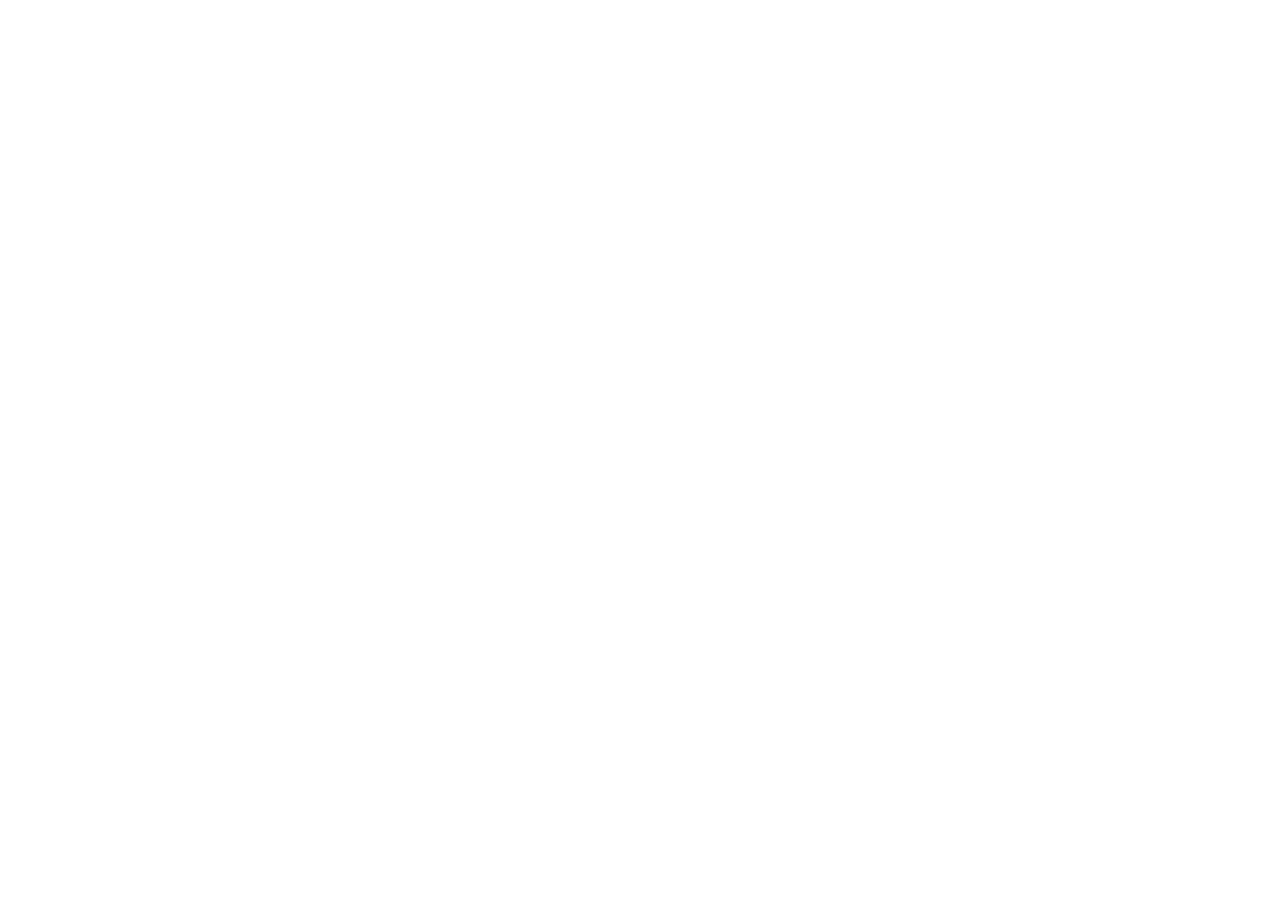
==== index.html @ 9162f2c9 "Initial commit" ====
<!DOCTYPE HTML>
<html>

	<head>
		<meta http-equiv="X-UA-Compatible" content="IE=edge" />
		<meta charset="UTF-8">

		<title>EE_TIME</title>

		<script id="sap-ui-bootstrap"
			src="resources/sap-ui-core.js"
			data-sap-ui-libs="sap.m"
			data-sap-ui-theme="sap_bluecrystal"
			data-sap-ui-xx-bindingSyntax="complex"
			data-sap-ui-resourceroots='{"com.transfieldservices": "./"}'>
		</script>

		<link rel="stylesheet" type="text/css" href="css/style.css">

		<script>
			sap.ui.getCore().attachInit(function() {
				new sap.m.Shell({
					app: new sap.ui.core.ComponentContainer({
						height : "100%",
						name : "com.transfieldservices"
					})
				}).placeAt("content");
			});
		</script>
	</head>

	<body class="sapUiBody" id="content">
	</body>

</html>
---- css/style.css ----
.spacerTop {
	margin-top: 2rem;
}
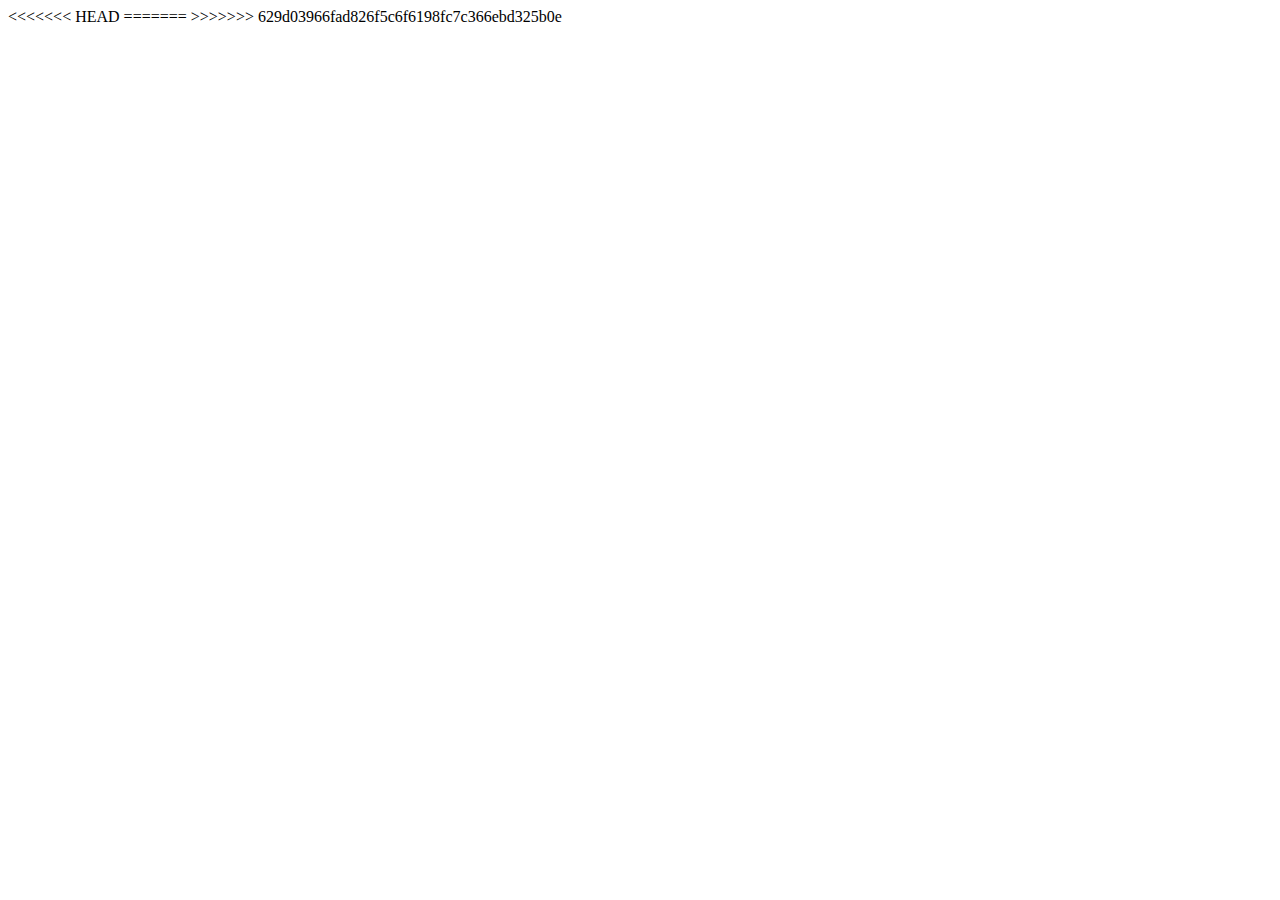
==== commit e4681e1b: "Merge commit 'a0c4aa34127fd5d861fad88716cea54200af1c42'" ====
--- a/index.html
+++ b/index.html
@@ -31,5 +31,8 @@
 
 	<body class="sapUiBody" id="content">
 	</body>
-
+<<<<<<< HEAD
+=======
+<!-- TEST -->
+>>>>>>> 629d03966fad826f5c6f6198fc7c366ebd325b0e
 </html>
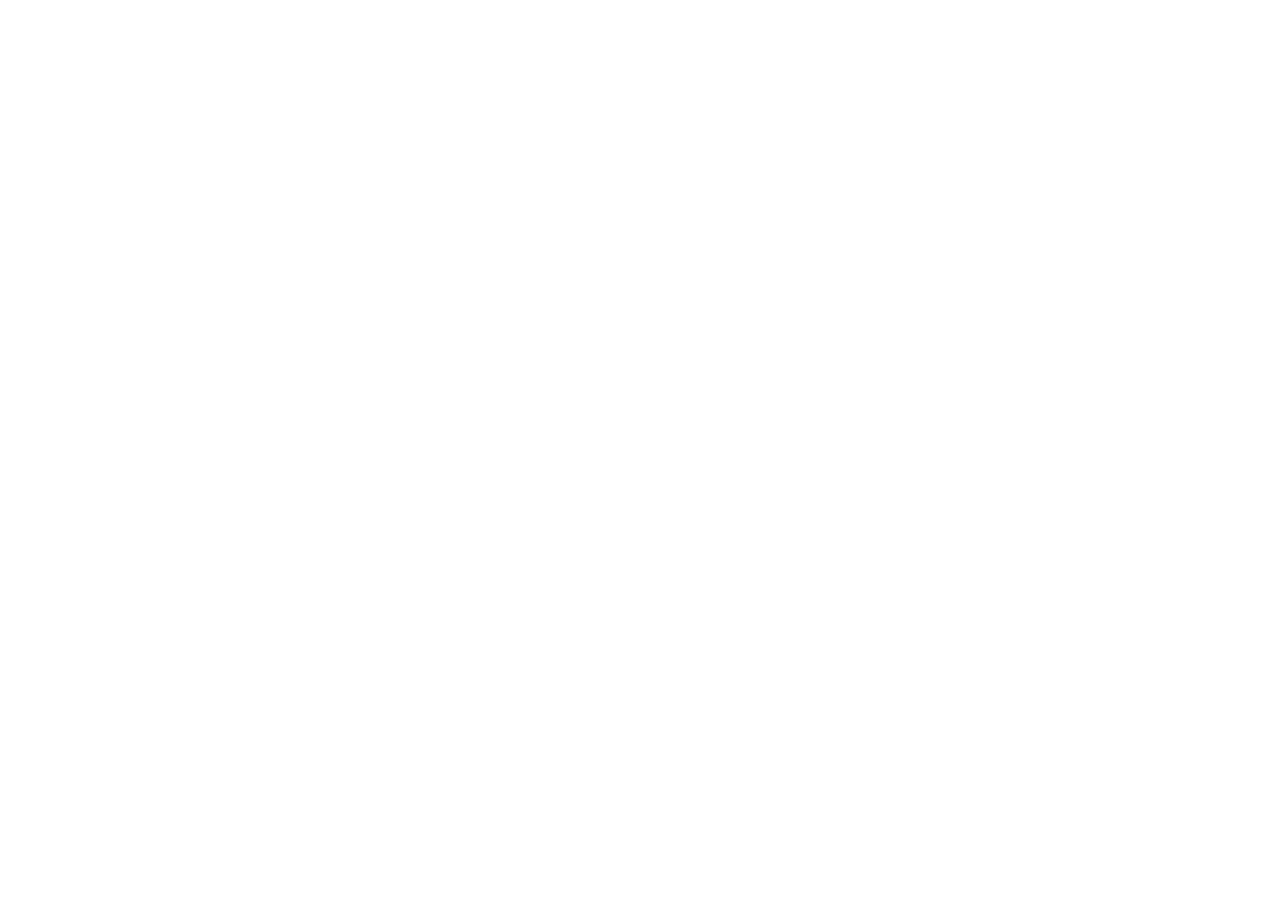
==== commit edb202e4: "Change app namespace to com.broadspectrum.etime.ee" ====
--- a/index.html
+++ b/index.html
@@ -12,7 +12,7 @@
 			data-sap-ui-libs="sap.m"
 			data-sap-ui-theme="sap_bluecrystal"
 			data-sap-ui-xx-bindingSyntax="complex"
-			data-sap-ui-resourceroots='{"com.transfieldservices": "./"}'>
+			data-sap-ui-resourceroots='{"com.broadspectrum.etime.ee": "./"}'>
 		</script>
 
 		<link rel="stylesheet" type="text/css" href="css/style.css">
@@ -22,7 +22,7 @@
 				new sap.m.Shell({
 					app: new sap.ui.core.ComponentContainer({
 						height : "100%",
-						name : "com.transfieldservices"
+						name : "com.broadspectrum.etime.ee"
 					})
 				}).placeAt("content");
 			});
@@ -31,8 +31,4 @@
 
 	<body class="sapUiBody" id="content">
 	</body>
-<<<<<<< HEAD
-=======
-<!-- TEST -->
->>>>>>> 629d03966fad826f5c6f6198fc7c366ebd325b0e
-</html>
+</html>